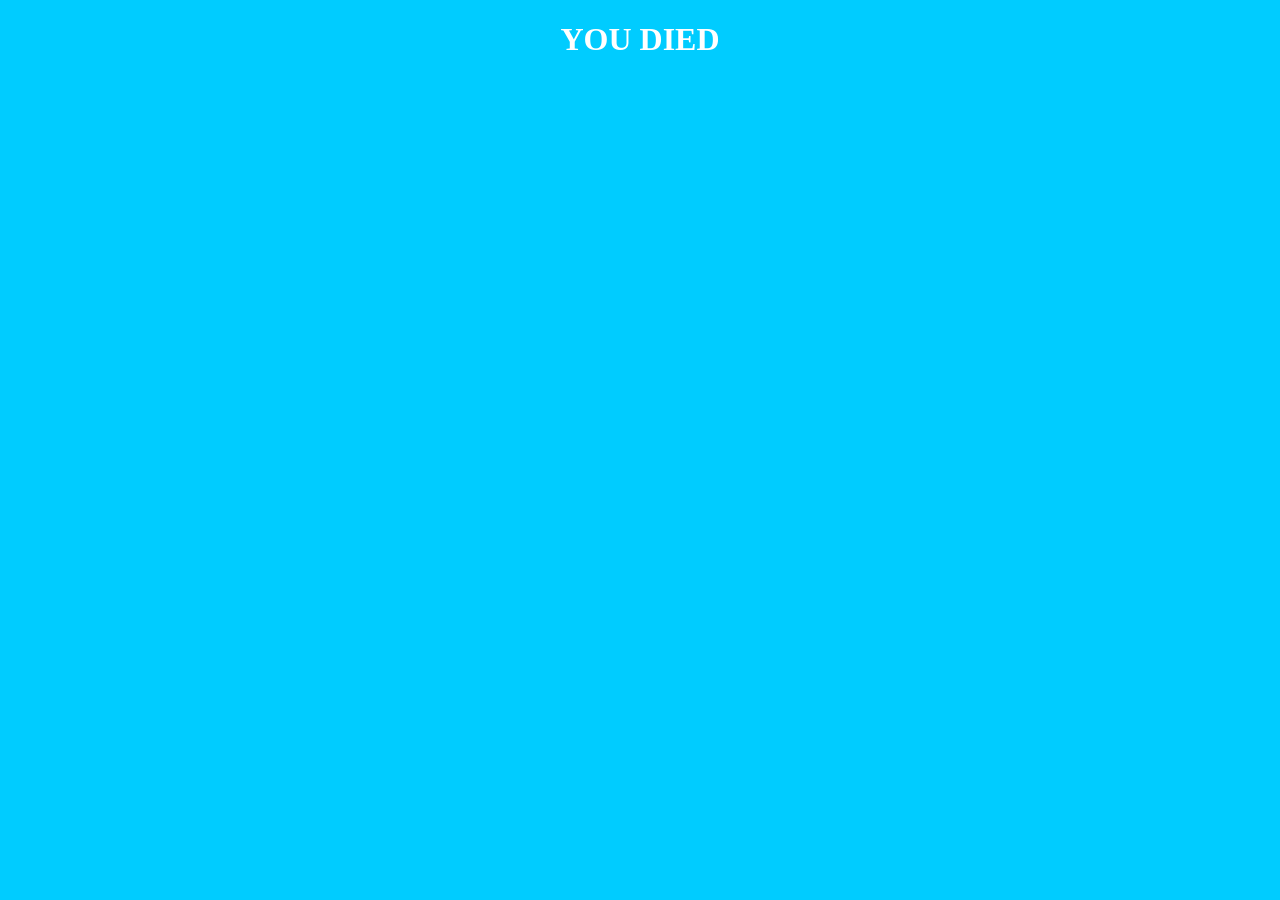
==== gettingkilled.html @ e61d5e93 "testingkillpage" ====
<!DOCTYPE html>
<html lang="en">

    <head>
        <meta charset="UTF-8">
        <title>Map</title>
        <link rel="stylesheet" href="styles/style.css">
    </head>
    <body>
        <h1>YOU DIED</h1>
    </body>


  </html>
---- styles/style.css ----
/* style.css */
/*we should stick to a primarily orange and blue color scheme with white text*/
body {
    background-color: #00ccff; /* Sky Blue background */
    font-family: "Old English Text", "Georgia", serif;
}

h1 {
    color: #ffffff; /* White text */
    text-align: center;
}

/* button things, idk what i'm doing tbh */
.main-container {
    display: flex;
    align-items: center; 
    justify-content: center;
    gap: 50px;
    margin-top: 30px;
}
.cowboy-image {
    width: 350px;
    height: auto;
    border-radius: 10px;
}
.menu-buttons {
    display: flex;
    flex-direction: column;
    gap: 15px;
}


/* SCRATCH OFF GAME STYLES */
/*
   % = a percentage of the parent element's size
   vh = 1% of the window's height
   em = relative to the element's text size (1.5em = 1.5 times as big)
*/

/*Page layout: shop on the left, table on the right*/
#game {
    display: flex;
    gap: 1.25em;
    width: 68%;
    /* 80% of the window's height */          
    height: 80vh;        
    margin: 0 auto;
    /* Everything in em scales from this!*/
    font-size: 1.7vh;
}

/*the shop */
#shop {
    width: 22%;          
    box-sizing: border-box;
    background: #2b1a10;
    border: 4px solid #4a2612;
    border-radius: 10px;
    padding: 0.75em;
    color: #f5e1b4;
    overflow-y: auto;
}
#money {
    background: #4a2612;
    border-radius: 6px;
    padding: 0.33em;
    text-align: center;
    font-size: 1.5em;
    font-weight: bold;
    color: #f0c85a;
    margin-bottom: 0.5em;
}
.shop-title {
    font-weight: bold;
    margin-bottom: 0.5em;
}
.shop-item {
    display: flex;
    align-items: center;
    gap: 0.6em;
    background: #3d2415;
    border: 2px solid #5c3520;
    border-radius: 8px;
    padding: 0.5em;
    margin-bottom: 0.5em;
    cursor: pointer;
}
.shop-item:hover { border-color: #f0c85a; }
.shop-item.too-expensive { opacity: 0.4; cursor: not-allowed; }
.shop-item img { width: 3em; height: 4.7em; }
.shop-item .name { font-weight: bold; }
.shop-item .price { color: #7fd17f; }
.shop-item .top { font-size: 0.75em; color: #c9a77a; }

/*The wooden table*/
#table {
    flex: 1;
    position: relative;
    border: 10px solid #5a3418;
    border-radius: 12px;
    background:
        repeating-linear-gradient(90deg, rgba(0,0,0,0.06) 0 2px, transparent 2px 40px),
        #9a6a3e;
    display: flex;
    align-items: center;
    justify-content: center;
}
#table-hint { color: #f5e1b4; font-size: 1.375em; opacity: 0.7; }

/*The ticket image: sized by height so it always fits on the table*/
#ticket-image {
    height: 66vh;        
    width: auto;
    /* Hidden by default, shown when a ticket is bought */
    display: none; 
}

/*Styles for each symbol and its cover*/

#symbol-0{
    position: absolute;
    left: 34.5%;   
    top: 49.5%;     
    width: 10.5%; 
    height: 8%;
}

#symbol-0-cover{
    position: absolute;
    left: 34.7%;   
    top: 48.3%;
    width: 9.6%;
    height: 11.2%;
}

#symbol-1{
    position: absolute;
    left: 45%;   
    top: 49.5%;     
    width: 10.5%; 
    height: 8%;
}

#symbol-1-cover{
    position: absolute;
    left: 45.4%;   
    top: 48.3%;
    width: 9.6%;
    height: 11.2%;
}

#symbol-2{
    position: absolute;
    left: 55.5%;   
    top: 49.5%;     
    width: 10.5%; 
    height: 8%;
}

#symbol-2-cover{
    position: absolute;
    left: 56.3%;   
    top: 48.3%;
    width: 9.6%;
    height: 11.2%;
}

#symbol-3{
    position: absolute;
    left: 34.5%;   
    top: 62.5%;     
    width: 10.5%; 
    height: 8%;
}

#symbol-3-cover{
    position: absolute;
    left: 34.7%;   
    top: 60.3%;
    width: 9.6%;
    height: 11.2%;
}

#symbol-4{
    position: absolute;
    left: 45%;   
    top: 62.5%;     
    width: 10.5%; 
    height: 8%;
}

#symbol-4-cover{
    position: absolute;
    left: 45.5%;   
    top: 60.3%;
    width: 9.6%;
    height: 11.2%;
}

#symbol-5{
    position: absolute;
    left: 55.5%;   
    top: 62.5%;     
    width: 10.5%; 
    height: 8%;
}

#symbol-5-cover{
    position: absolute;
    left: 56.3%;   
    top: 60.3%;
    width: 9.6%;
    height: 11.2%;
}

#symbol-6{
    position: absolute;
    left: 34.5%;   
    top: 74.5%;     
    width: 10.5%; 
    height: 8%;
}

#symbol-6-cover{
    position: absolute;
    left: 34.7%;   
    top: 72.3%;
    width: 9.6%;
    height: 11.2%;
}

#symbol-7{
    position: absolute;
    left: 45%;   
    top: 74.2%;     
    width: 10.5%; 
    height: 8%;
}

#symbol-7-cover{
    position: absolute;
    left: 45.3%;   
    top: 72.3%;
    width: 9.6%;
    height: 11.2%;
}

#symbol-8{
    position: absolute;
    left: 55.5%;   
    top: 74.2%;     
    width: 10.5%; 
    height: 8%;
}

#symbol-8-cover{
    position: absolute;
    left: 56.3%;   
    top: 72.3%;
    width: 9.6%;
    height: 11.2%;
}
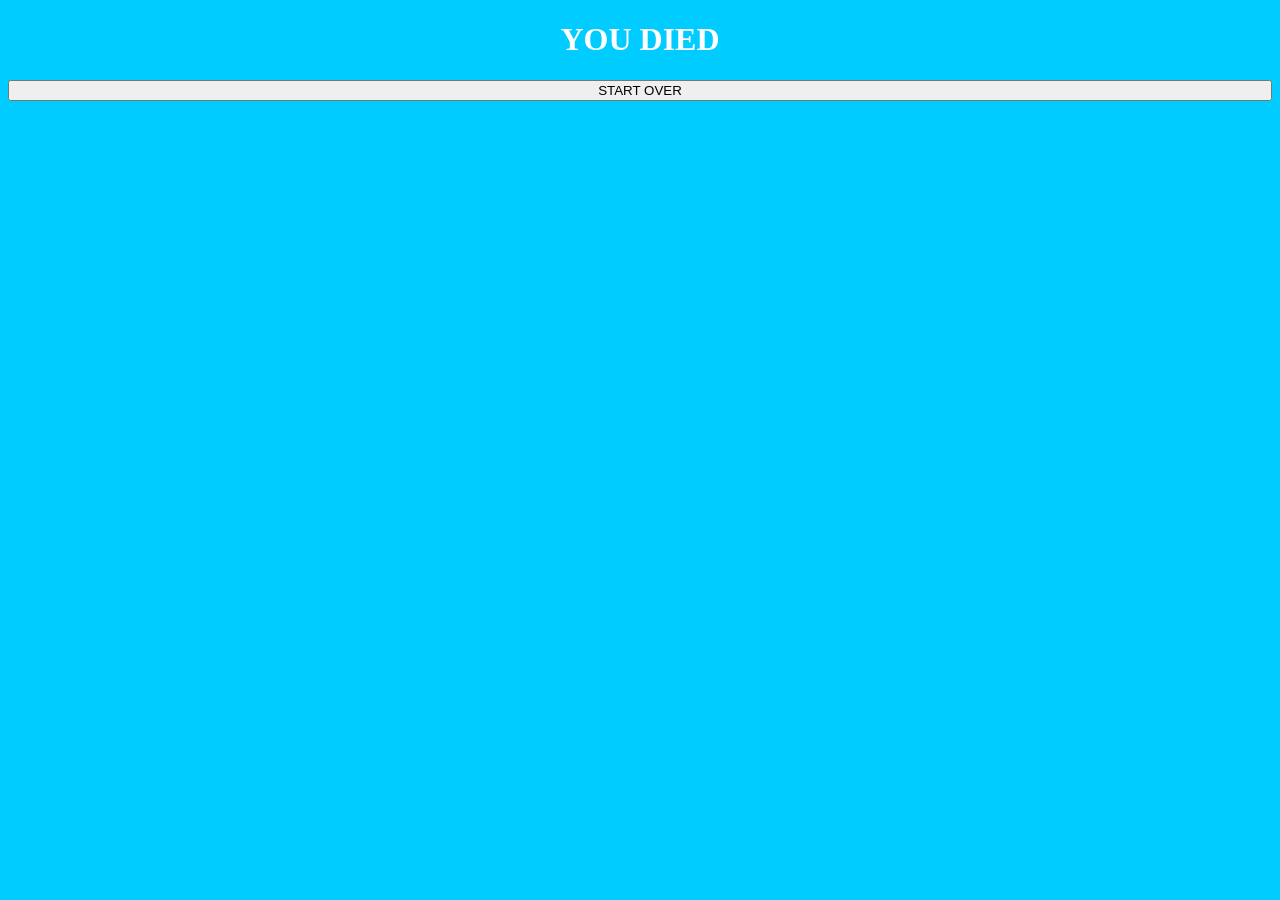
==== commit 924bc9da: "killedpagework" ====
--- a/gettingkilled.html
+++ b/gettingkilled.html
@@ -8,7 +8,23 @@
     </head>
     <body>
         <h1>YOU DIED</h1>
-    </body>
+  
+    <div class="menu-buttons">
+     <button onclick="playClick(); startover()">START OVER</button>
+     </div>
 
+    <script>
+function playClick(){
+        const clickSound = document.getElementById("buttonclick.mp3")
+    clickSound.volume = 0.2 
+    clickSound.currentTime = 0; 
+    clickSound.play();
+    }
 
+function startover() {
+        window.location.href="index.html";
+    }        
+
+    </script>
+  </body>
   </html>
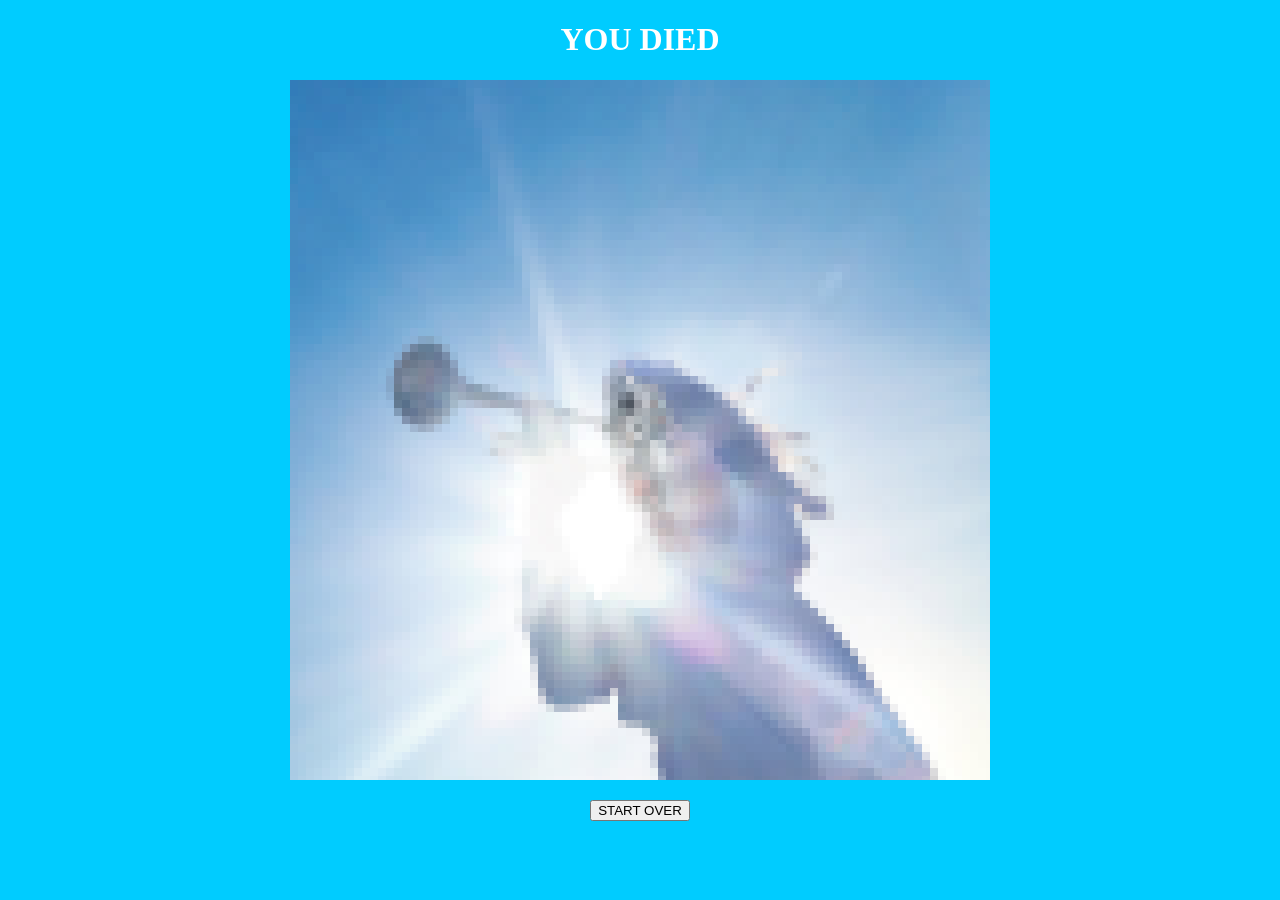
==== commit 2d4e9fd5: "startover fixes" ====
--- a/gettingkilled.html
+++ b/gettingkilled.html
@@ -8,14 +8,19 @@
     </head>
     <body>
         <h1>YOU DIED</h1>
-  
-    <div class="menu-buttons">
+    <audio id="click-sound" src="audio/buttonclick.mp3"></audio>
+    
+  <div class="subcontainer">
+        <img src="assets/killed.png" alt="emily-green-fucking-kills-you">
+
+<div class="menu-buttons">
      <button onclick="playClick(); startover()">START OVER</button>
      </div>
+    </div>
 
     <script>
 function playClick(){
-        const clickSound = document.getElementById("buttonclick.mp3")
+        const clickSound = document.getElementById("click-sound")
     clickSound.volume = 0.2 
     clickSound.currentTime = 0; 
     clickSound.play();
--- a/styles/style.css
+++ b/styles/style.css
@@ -17,6 +17,12 @@
     justify-content: center;
     gap: 50px;
     margin-top: 30px;
+}
+.subcontainer {
+   display: flex;
+    flex-direction: column;
+    align-items: center;
+    gap: 20px;
 }
 .cowboy-image {
     width: 350px;
